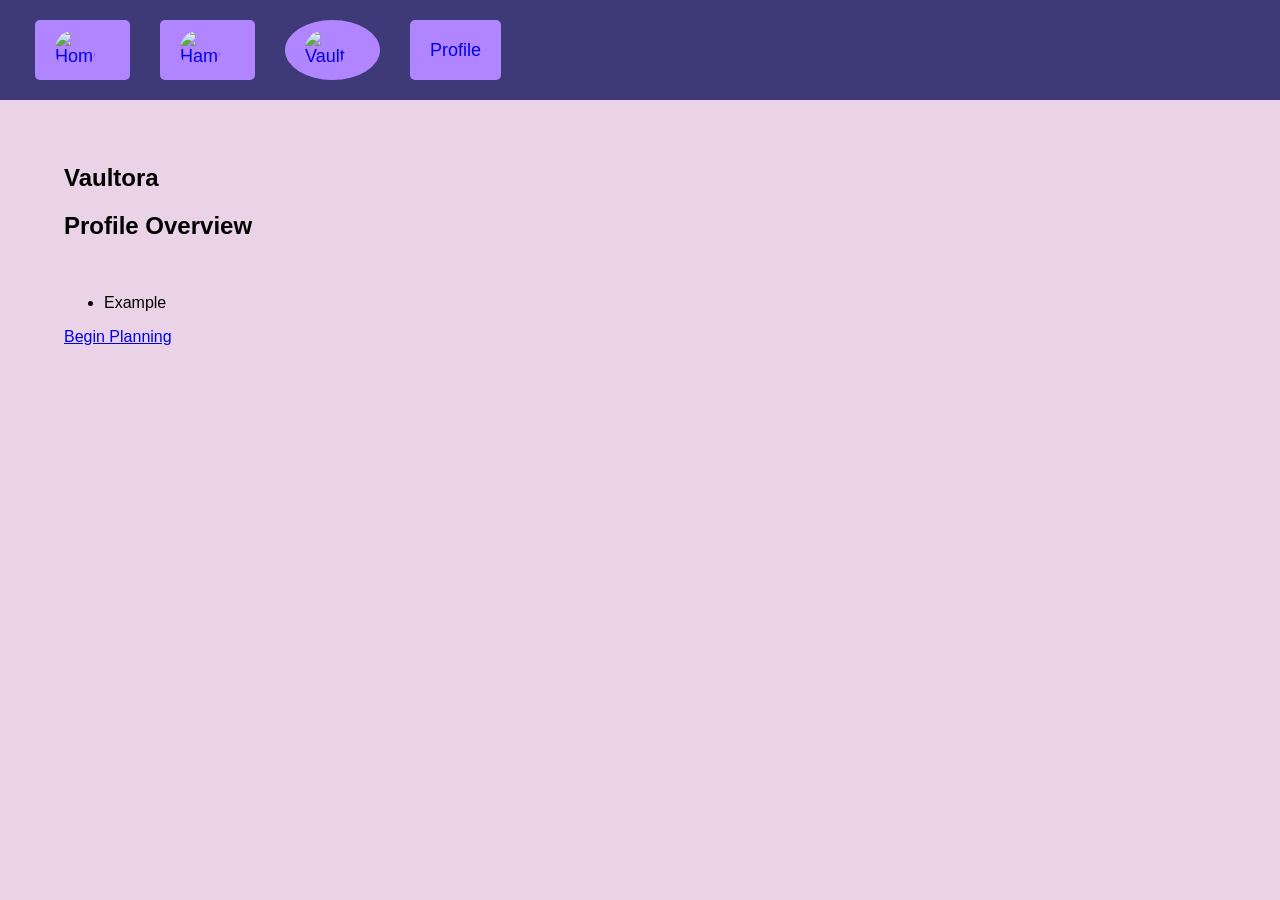
==== index.html @ 60f07b47 "Merge pull request #3 from Azurinite/main Mainly CSS styling and html structuring" ====
<!DOCTYPE html>
<html lang="en">

<head>
  <meta charset="UTF-8" />
  <meta name="viewport" content="width=device-width, initial-scale=1.0" />
  <link rel="stylesheet" href="styles.css">
  <title>Vaultora</title>
</head>

<body>
  <header>
    <nav>
      <a href="index.html"><img src="../images/home.png" alt="Home icon"></a>
      <a href="budget.html"><img src="../images/menu.png" alt="Hamgurmer menu"></a>
      <a href="index.html" class="logo"><img src="../images/vaultora.png" alt="Vaultora logo"></a> <!-- Added images/icons to buttons -->
      <a href="profile.html">Profile</a>
    </nav>
  </header>

  <main>
    <section id="hero-image"> 
      <!--CSS for background image-->
      <h1>Vaultora</h1>
    </section>

    <section id="side-items">
      <!--I have no idea how to make the calendar-->
      <section class="profile-overview">
        <h2>Profile Overview</h2>
        <div class="profile-and-stats">
          <img src="">
          <ul id="statistics">
            <li>Example</li>
          </ul>
        </div>

        <a href="budget.html">Begin Planning</a>
      </section>
    </section>

    <section id="history">

    </section>
  </main>
</body>

</html>
---- styles.css ----
:root {
    --primary-color: #3E3A78; /*Fixed colors to match Figma file*/
    --secondary-color: #B085FF ;
    --background-color: #ebd3e7;
    --expenses-bg-color: #8856bb;
    --text-color: #000000;
    --font-family: 'Kodchasan', sans-serif;
}

body, html {
    margin: 0;
    padding: 0;
    background-color: var(--background-color);
    color: var(--text-color);
    font-family: var(--font-family);
}

main {
    margin: 5%;
}

nav {
    display: flex;
    flex-flow: row nowrap;
    justify-content: flex-start;
    align-items: stretch;
    background-color: var(--primary-color);
    color: var(--text-color);
    padding: 20px;
    text-align: center;
    & a {
    /*Change the Profile into a image*/
    background-color: var(--secondary-color);
    text-decoration: none;
    margin: 0 15px;
    font-size: 18px;
    box-sizing: border-box;
    padding: 10px 20px;
    border-radius: 5px;
    display: flex;
    align-items: center;
    justify-content: center;
    & img[alt="Vaultora logo"] { /*Align logo to be in the center*/
        justify-self: center;
        border-radius: 100%;
        }
    
    & img {
            width: 40px;
            height: 40px;
            border-radius: 50%;
            margin-right: 15px;
        }
    }
    & a[href="profile.html"] { /*Flex Profile button to the end*/
        justify-self: flex-end;
        }
}

.logo { /*Make logo a circle*/
    border-radius: 100%;
}





/* Budget Calculating Part! */


/* Pick Your Date thing */
#pick-your-date {
    display: flex;
}

form {
    display: grid;
    grid-template: auto 100px / auto;
}

#inputFields {
    display: flex;
    flex-direction: column;
    justify-content: center;
    align-items: center;
}

#inputFields li {
    display: grid;
    grid-template: auto / 100px 300px 100px 100px;
    justify-content: center;
    border-radius: 20px;

    &:first-child .date-input {
        border-radius: 20px 0 0 0;
    }
    &:last-child .date-input {
        border-radius: 0 0 0 20px;
    }

    &:first-child .expense-input {
        border-radius: 0 20px 0 0;
    }
    &:last-child .expense-input {
        border-radius: 0 0 20px 0;
    }

    & .expense-title, & input, & button {
        background-color: var(--expenses-bg-color);
        padding: 20px;
        margin: 0px;

        color: white;
        border: 3px solid white;
    }
}
.expense-input {

    &::before {
        content: '$';
    }
}

form #add-new {
    margin-left: 30%;
    font-size: 20px;

    border: 0;
    background-color: #00000000;

    &::before {
        content: '+';
        font-size: 50px;
    }
}

/* Appears once all inputs are filled out */
#finish-button {
    display: none;
}
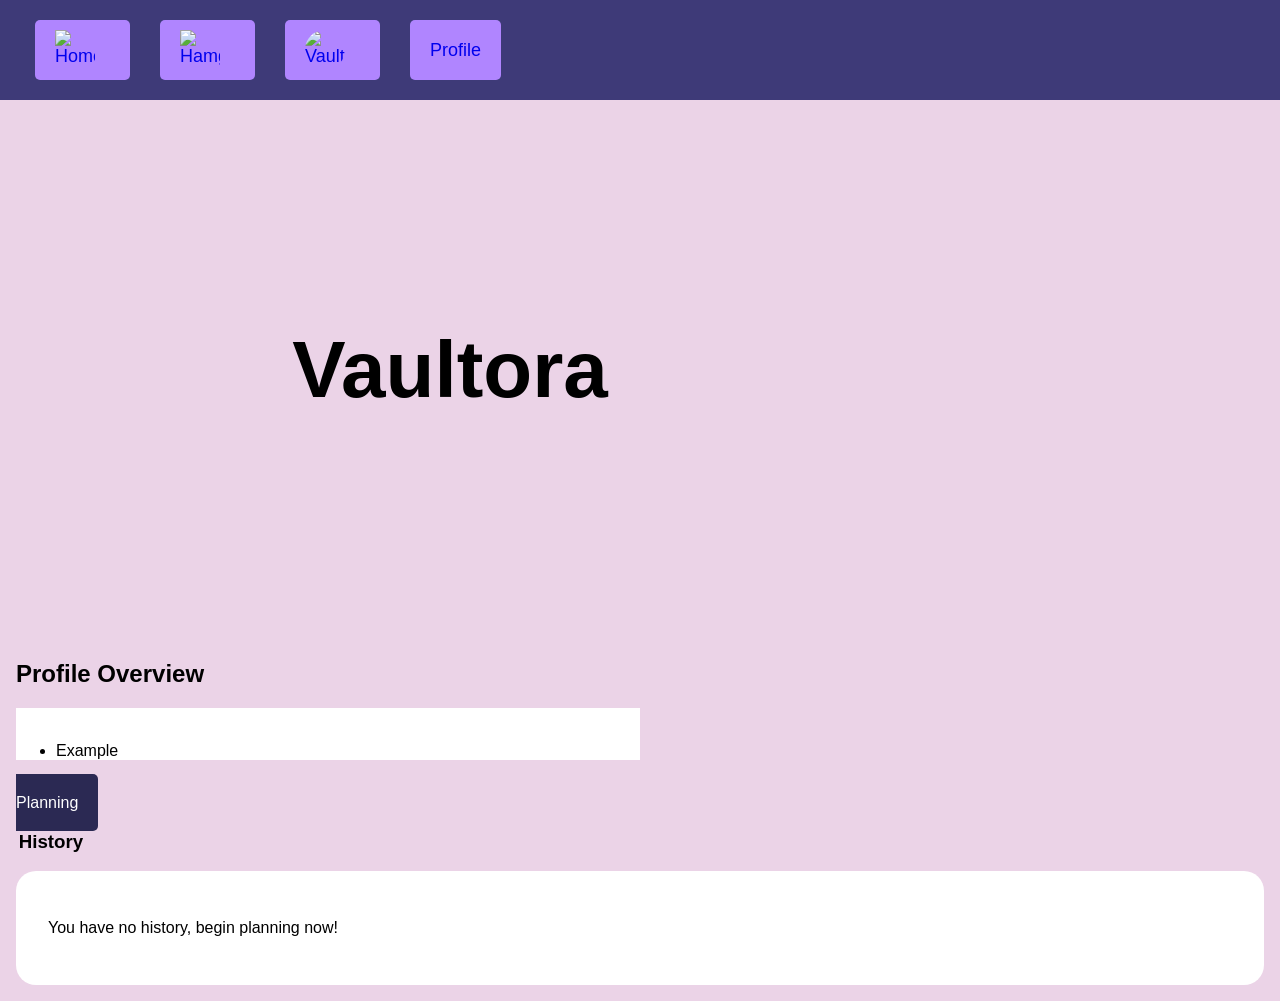
==== commit 5f8a1017: "Merge pull request #5 from DevinKC261/main CSS for hero image, side items, and history bar" ====
--- a/index.html
+++ b/index.html
@@ -13,17 +13,17 @@
     <nav>
       <a href="index.html"><img src="../images/home.png" alt="Home icon"></a>
       <a href="budget.html"><img src="../images/menu.png" alt="Hamgurmer menu"></a>
-      <a href="index.html" class="logo"><img src="../images/vaultora.png" alt="Vaultora logo"></a> <!-- Added images/icons to buttons -->
+      <a href="index.html" class="logo"><img src="../images/vaultora.png" alt="Vaultora logo"></a>
+      <!-- Added images/icons to buttons -->
       <a href="profile.html">Profile</a>
     </nav>
   </header>
 
   <main>
-    <section id="hero-image"> 
+    <section id="hero-image">
       <!--CSS for background image-->
       <h1>Vaultora</h1>
     </section>
-
     <section id="side-items">
       <!--I have no idea how to make the calendar-->
       <section class="profile-overview">
@@ -35,12 +35,14 @@
           </ul>
         </div>
 
-        <a href="budget.html">Begin Planning</a>
+        <a href="budget.html" id="planningBtn">Begin Planning</a>
       </section>
     </section>
 
+    <h3>History</h3>
     <section id="history">
-
+      <section id="hisboxes"><p>You have no history, begin planning now!</p>
+      </section>
     </section>
   </main>
 </body>
--- a/styles.css
+++ b/styles.css
@@ -4,7 +4,7 @@
     --background-color: #ebd3e7;
     --expenses-bg-color: #8856bb;
     --text-color: #000000;
-    --font-family: 'Kodchasan', sans-serif;
+    --font-family: 'Kodchasan', sans-serif; /* Try to find a similar font or try to change the font*/
 }
 
 body, html {
@@ -15,8 +15,8 @@
     font-family: var(--font-family);
 }
 
-main {
-    margin: 5%;
+* {
+    box-sizing: border-box;
 }
 
 nav {
@@ -48,7 +48,6 @@
     & img {
             width: 40px;
             height: 40px;
-            border-radius: 50%;
             margin-right: 15px;
         }
     }
@@ -58,12 +57,37 @@
 }
 
 .logo { /*Make logo a circle*/
-    border-radius: 100%;
+    width: -5%;
 }
 
+/* Hero Image */
 
+#hero-image {
+    margin: 0;
+    padding: 0;
+    text-align: center;
+    align-content: center;
+    border-bottom-right-radius: 15px;
+    background-image: url(images/homepage-cover.png);
+    background-repeat: no-repeat;
+    background-size: cover;
+    height: 60vh;
+    width: 100vh;
+}
 
+#hero-image > h1 {
+    font-size: 5em;
+}
+/* Being Planning Button */
 
+#planningBtn {
+    color: white;
+    background-color: #2B2953;
+    border-radius: 5px;
+    text-decoration: none;
+    padding: 20px;
+    margin-left: 1500px;
+}
 
 /* Budget Calculating Part! */
 
@@ -137,4 +161,32 @@
 /* Appears once all inputs are filled out */
 #finish-button {
     display: none;
+}
+
+h3 {
+    margin-top: 1em;
+    margin-left: 1em;
+}
+#history {
+    margin: 1em;
+    padding: 2rem;
+    background-color: white;
+    border-radius: 20px;
+}
+
+.side-items { /* Calendar and profile overview*/
+    justify-content: flex-end; /*Move this to the right of the screen */
+}
+
+
+.profile-overview {
+    margin: 1em;
+}
+& .profile-and-stats {
+    width: 50%;
+    background-color: white;
+}
+
+button {
+    cursor: pointer;
 }
